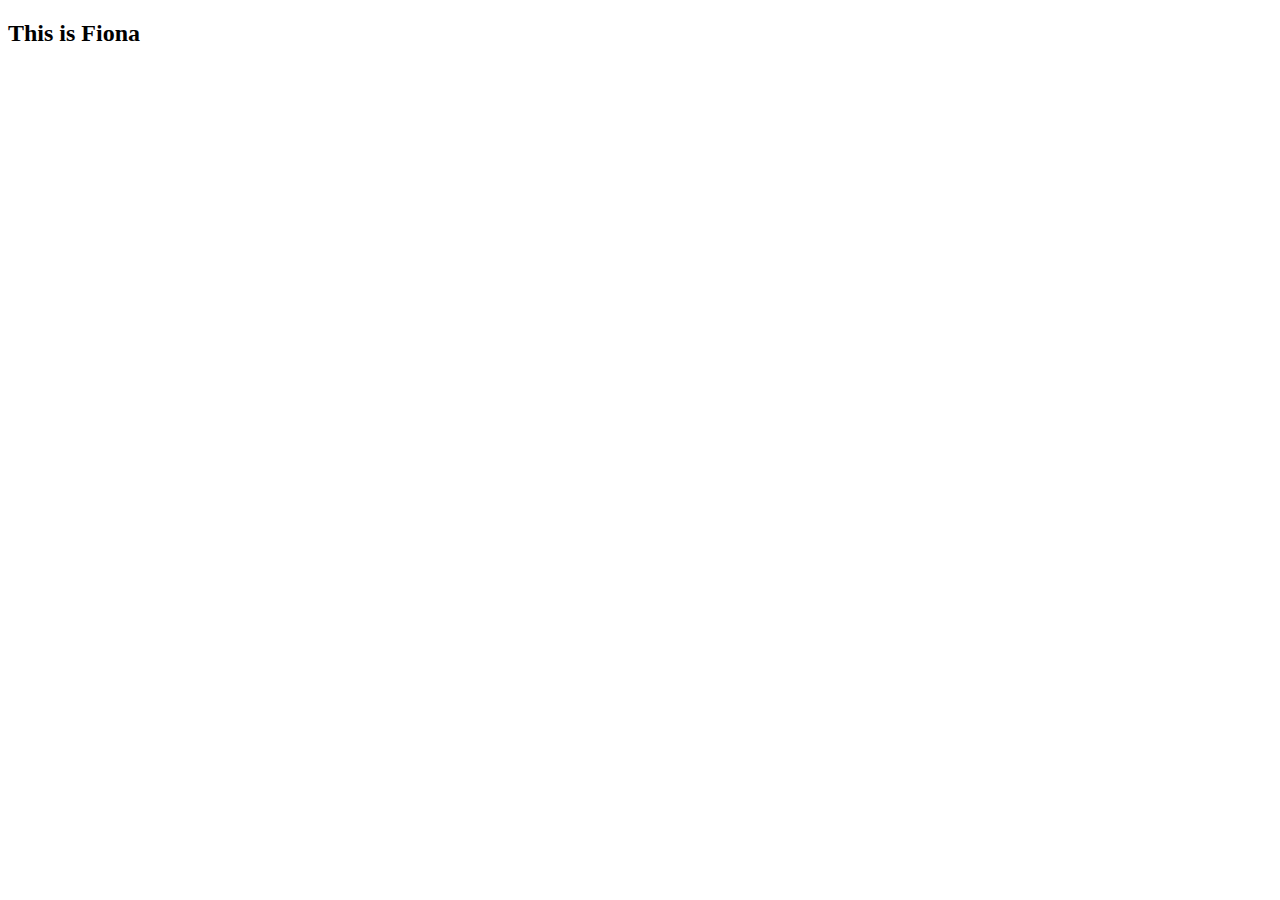
==== mylanding.html @ ac346447 "added" ====
<!DOCTYPE html>
<html lang="en">

<head>
    <meta charset="UTF-8">
    <meta http-equiv="X-UA-Compatible" content="IE=edge">
    <meta name="viewport" content="width=device-width, initial-scale=1.0">
    <title>Portfolio webpage</title>
</head>

<body>
    <section class="container-fluid">
        <main>
            <h2>This is Fiona</h2>

        </main>
    </section>
    <footer>

    </footer>
</body>

</html>
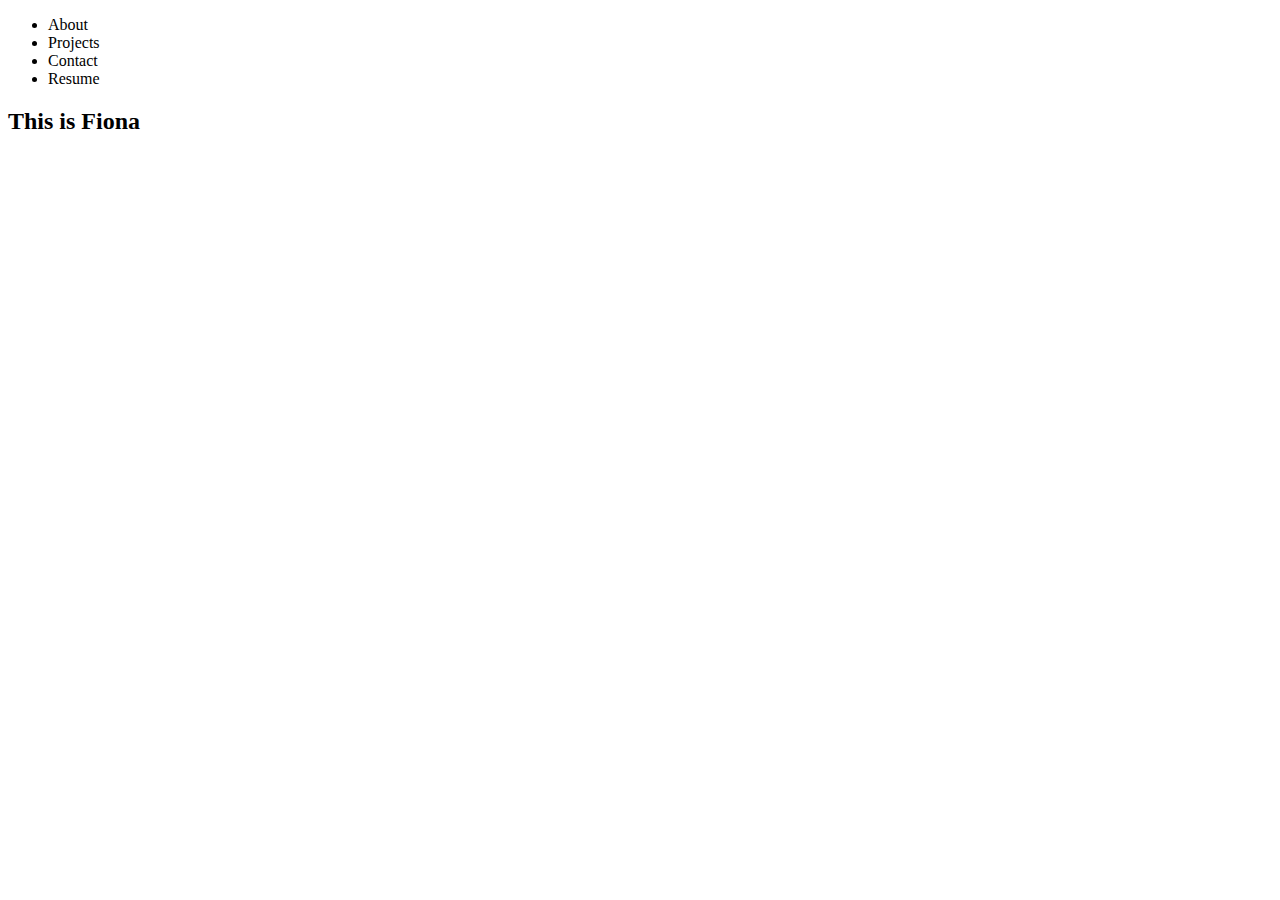
==== commit b64c7d93: "add" ====
--- a/mylanding.html
+++ b/mylanding.html
@@ -10,6 +10,16 @@
 
 <body>
     <section class="container-fluid">
+        <header>
+            <nav>
+                <ul>
+                    <li>About</li>
+                    <li>Projects</li>
+                    <li>Contact</li>
+                    <li>Resume</li>
+                </ul>
+            </nav>
+        </header>
         <main>
             <h2>This is Fiona</h2>
 
